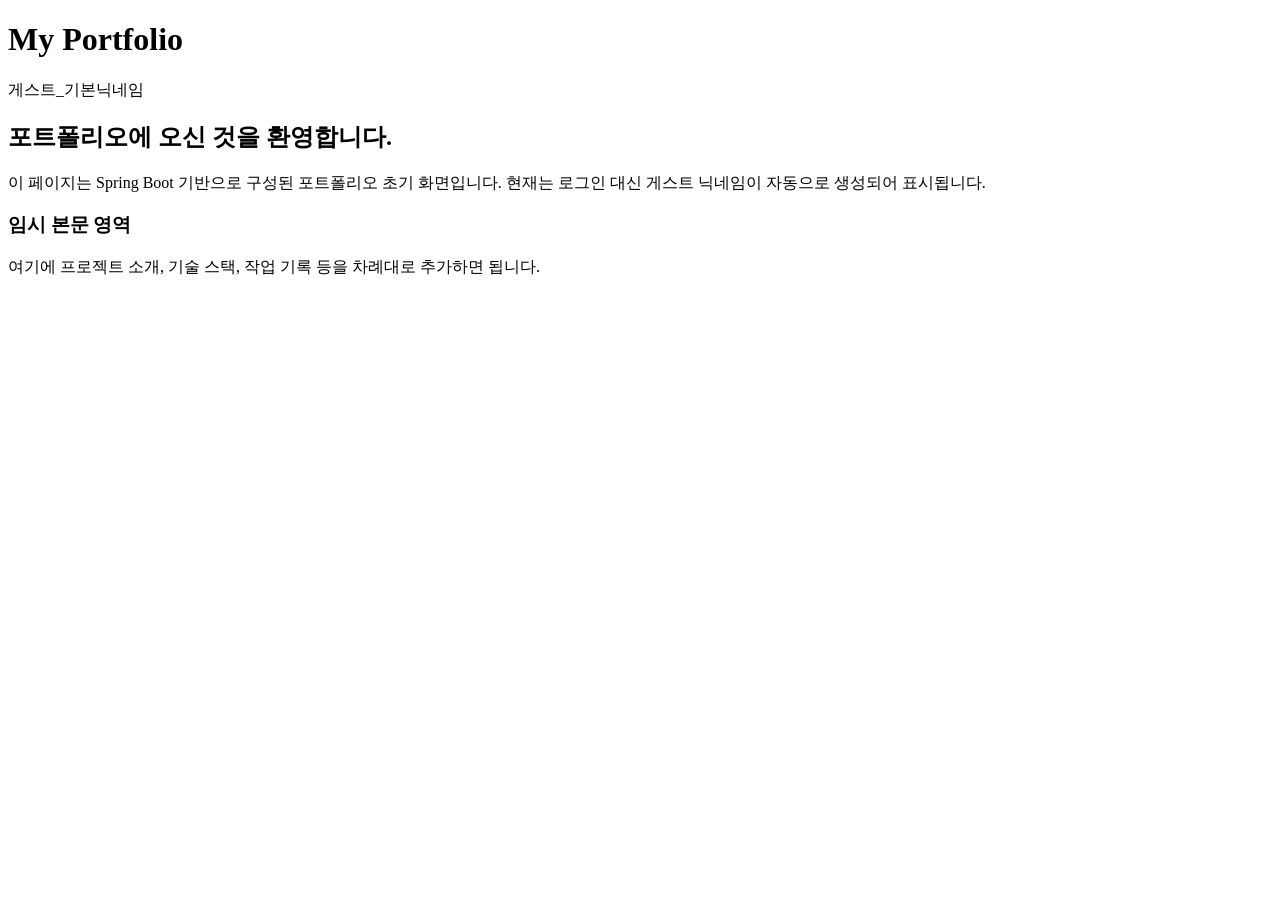
==== src/main/resources/templates/index.html @ d8b01b98 "진입 설정" ====
<!DOCTYPE html>
<html lang="ko" xmlns:th="http://www.thymeleaf.org">
<head>
    <meta charset="UTF-8">
    <meta name="viewport" content="width=device-width, initial-scale=1.0">
    <title>포트폴리오</title>
    <link rel="stylesheet" th:href="@{/css/style.css}">
</head>
<body>
    <header class="site-header">
        <div class="header-left">
            <h1 class="logo">My Portfolio</h1>
        </div>

        <div class="header-right">
            <span class="guest-badge" th:text="${guestNickname}">게스트_기본닉네임</span>
        </div>
    </header>

    <main class="content">
        <section class="hero">
            <h2>포트폴리오에 오신 것을 환영합니다.</h2>
            <p>
                이 페이지는 Spring Boot 기반으로 구성된 포트폴리오 초기 화면입니다.
                현재는 로그인 대신 게스트 닉네임이 자동으로 생성되어 표시됩니다.
            </p>
        </section>

        <section class="body-sample">
            <h3>임시 본문 영역</h3>
            <p>여기에 프로젝트 소개, 기술 스택, 작업 기록 등을 차례대로 추가하면 됩니다.</p>
        </section>
    </main>
</body>
</html>
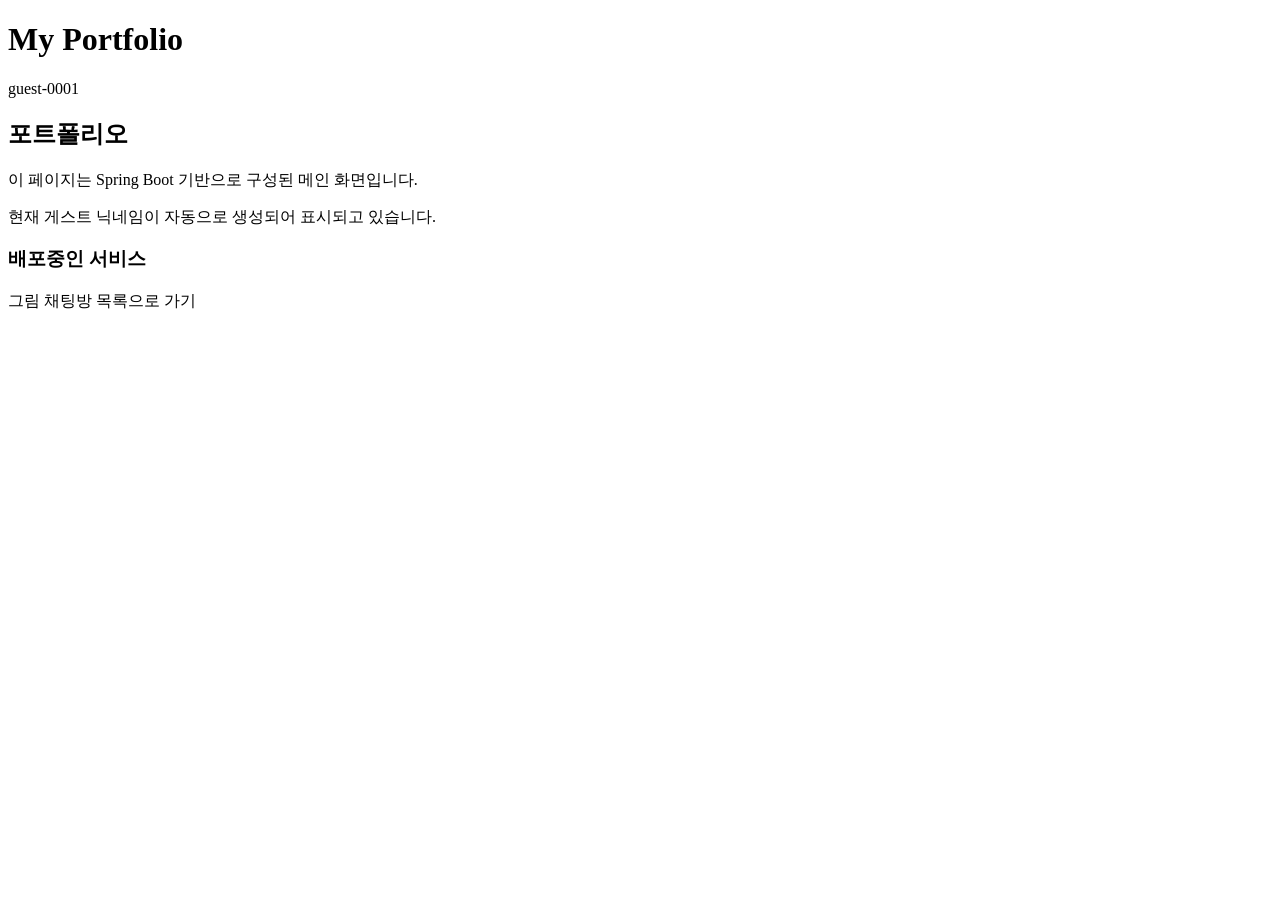
==== commit 4a08d823: "readme.md 수정" ====
--- a/src/main/resources/templates/index.html
+++ b/src/main/resources/templates/index.html
@@ -3,7 +3,7 @@
 <head>
     <meta charset="UTF-8">
     <meta name="viewport" content="width=device-width, initial-scale=1.0">
-    <title>포트폴리오</title>
+    <title>메인 페이지</title>
     <link rel="stylesheet" th:href="@{/css/style.css}">
 </head>
 <body>
@@ -13,23 +13,25 @@
         </div>
 
         <div class="header-right">
-            <span class="guest-badge" th:text="${guestNickname}">게스트_기본닉네임</span>
+            <span class="guest-badge" th:text="${guestNickname}">guest-0001</span>
         </div>
     </header>
 
     <main class="content">
         <section class="hero">
-            <h2>포트폴리오에 오신 것을 환영합니다.</h2>
-            <p>
-                이 페이지는 Spring Boot 기반으로 구성된 포트폴리오 초기 화면입니다.
-                현재는 로그인 대신 게스트 닉네임이 자동으로 생성되어 표시됩니다.
-            </p>
+            <h2>포트폴리오</h2>
+            <p>이 페이지는 Spring Boot 기반으로 구성된 메인 화면입니다. </p>
+            <p>현재 게스트 닉네임이 자동으로 생성되어 표시되고 있습니다.</p>
         </section>
 
         <section class="body-sample">
-            <h3>임시 본문 영역</h3>
-            <p>여기에 프로젝트 소개, 기술 스택, 작업 기록 등을 차례대로 추가하면 됩니다.</p>
+            <h3>배포중인 서비스</h3>
+            <p>
+                <a class="main-link-button" th:href="@{/paintchat/list}">그림 채팅방 목록으로 가기</a>
+            </p>
+            
+            
         </section>
     </main>
 </body>
-</html>+</html>
